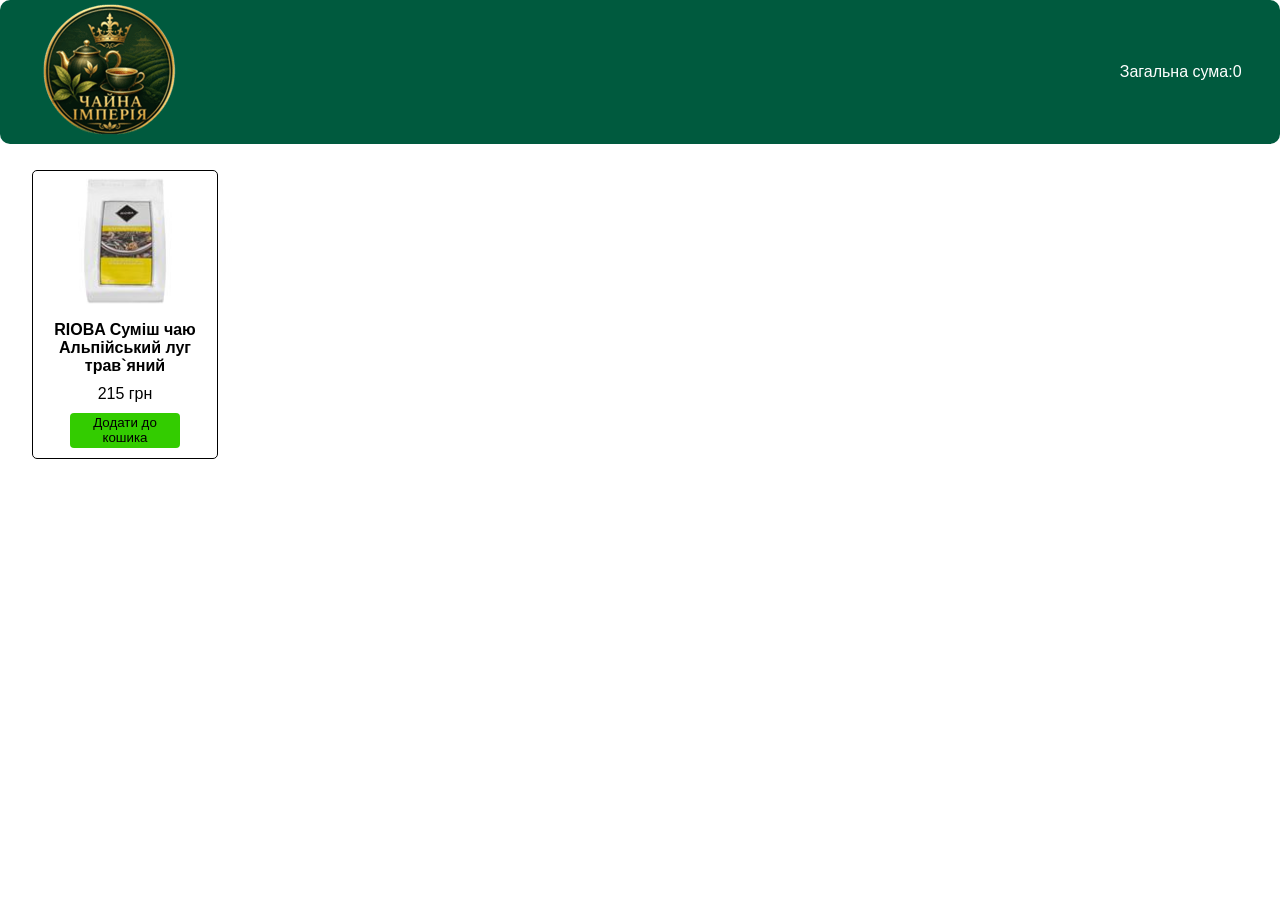
==== index.html @ 2ab4ad4c "first version" ====
<!DOCTYPE html>

<html lang="ua">
<head>
    <meta charset="UTF-8">
    <meta name="viewport" content="width=device-width, initial-scale=1.0">
    <title>Чайна імперія - офіційний сайт</title>
    <link rel="stylesheet" href="style.css">
    <link rel="shortcut icon" type="image/png" href="image/logo2.png">
</head>
<body>
    
    <div class="main_linies">
        <img src="image/logo.png" alt="" class="logo">
        <span class="all_cost" id="all_cost">Загальна сума:0</span>
    </div>

    <div class="menu">
        <div class="linies">

            <div class="tea">
                <img src="image_menu/tea1.png" alt="">
                <h4 >RIOBA Суміш чаю Альпійський луг трав`яний </h4>
                <span >215 грн</span>
                <button class="tea_buy">Додати до кошика</button>
            </div>

            <!-- <div class="tea">
                <img src="image_menu/tea2.png" alt="" class="tea2_img">
                <h4 class="text_tea_2">RIOBA Чай чорний байховий дрібний</h4>
                <h4 class="text_tea_2">цейлонський 100*2г/уп</h4>
                <span class="tea_2_price">225 грн</span>
                <button class="tea_buy" id="tea_2_buy">Додати до кошика</button>
            </div>

            <div class="tea">
                <img src="image_menu/tea3.png" alt="" class="tea3_img">
                <h4 class="text_tea_3">RIOBA Чай Earl Grey чорний листовий з</h4>
                <h4 class="text_tea_3">ароматом бергамоту 250г</h4>
                <span class="tea_3_price">237 грн</span>
                <button class="tea_buy" id="tea_3_buy">Додати до кошика</button>
            </div>

            <div class="tea">
                <img src="image_menu/tea4.png" alt="" class="tea4_img">
                <h4 class="text_tea_4">RIOBA Напій концентрований чай</h4>
                <h4 class="text_tea_4">Обліпиха та імбир 6 x 50 г</h4>
                <span class="tea_4_price">198 грн</span>
                <button class="tea_buy" id="tea_4_buy">Додати до кошика</button>
            </div>

            <div class="tea">
                <img src="image_menu/tea5.png" alt="" class="tea5_img">
                <h4 class="text_tea_5">RIOBA Чай чорний байховий ароматом</h4>
                <h4 class="text_tea_5">бергамота 100*1,5г</h4>
                <span class="tea_5_price">210 грн</span>
                <button class="tea_buy" id="tea_5_buy">Додати до кошика</button>
            </div>

            <div class="tea">
                <img src="image_menu/tea6.png" alt="" class="tea6_img">
                <h4 class="text_tea_6">RIOBA Набір чаїв Асорті 6</h4>
                <h4 class="text_tea_6">видів 150г</h4>
                <span class="tea_6_price">217 грн</span>
                <button class="tea_buy" id="tea_6_buy">Додати до кошика</button>
            </div>

        </div>

        <div class="linies_2">
            <div class="tea">
                <img src="image_menu/tea7.png" alt="" class="tea7_img">
                <h4 class="text_tea_7">RIOBA Чай Gun powder green tea</h4>
                <h4 class="text_tea_7_2"> зелений листовий 250г</h4>
                <span class="tea_7_price">320 грн</span>
                <button class="tea_buy" id="tea_7_buy">Додати до кошика</button>
            </div>
            <div class="tea">
                <img src="image_menu/tea8.png" alt="" class="tea8_img">
                <h4 class="text_tea_8">RRIOBA Чай English Blend чорний</h4>
                <h4 class="text_tea_8">1,5 гх100 шт 150г</h4>
                <span class="tea_8_price">252 грн</span>
                <button class="tea_buy" id="tea_8_buy">Додати до кошика</button>
            </div>
            <div class="tea">
                <img src="image_menu/tea9.png" alt="" class="tea9_img">
                <h4 class="text_tea_9">RIOBA Чай Pure зелений 1,5 100 шт 150г</h4>
                <h4 class="text_tea_9">100 шт 150г</h4>
                <span class="tea_9_price">252 грн</span>
                <button class="tea_buy" id="tea_9_buy">Додати до кошика</button>
            </div>
            <div class="tea">
                <img src="image_menu/tea10.png" alt="" class="tea10_img">
                <h4 class="text_tea_10">RIOBA Чай Earl Grey чорний з ароматом</h4>
                <h4 class="text_tea_10">бергамоту 100х1,5г 150г</h4>
                <span class="tea_10_price">217 грн</span>
                <button class="tea_buy" id="tea_10_buy">Додати до кошика</button>
            </div>
            <div class="tea">
                <img src="image_menu/tea8.png" alt="" class="tea8_img">
                <h4 class="text_tea_8">RRIOBA Чай English Blend чорний</h4>
                <h4 class="text_tea_8">1,5 гх100 шт 150г</h4>
                <span class="tea_8_price">217 грн</span>
                <button class="tea_buy" id="tea_8_buy">Додати до кошика</button>
            </div>
            <div class="tea">
                <img src="image_menu/tea8.png" alt="" class="tea8_img">
                <h4 class="text_tea_8">RRIOBA Чай English Blend чорний</h4>
                <h4 class="text_tea_8">1,5 гх100 шт 150г</h4>
                <span class="tea_8_price">217 грн</span>
                <button class="tea_buy" id="tea_8_buy">Додати до кошика</button>
            </div>
        </div> -->
   </div>

    <script src="script.js"></script>
</body>
</html>
---- style.css ----
/* body{
    width: 99%;
    height: 100%;
    font-family: Arial, Helvetica, sans-serif;
}

.main_linies{
    width: 100%;
    height: 100%;
    background: #005A3E;
    display: flex;
    box-sizing: border-box;
    border-radius: 10px;
}

.logo{
    margin-top: 0.3%;
    margin-left: 3%;
    box-sizing: border-box;
}

.menu{
    display: flex;
    box-sizing: border-box;
    border-radius: 5px;
    margin: auto;
    box-sizing: border-box;
    margin-top: 5%;
    flex-direction: row;
    justify-content: center;
}

.linies{
    width: 99%;
    height: auto;
    display: grid;
    box-sizing: border-box;
    border-radius: 5px;
    box-sizing: border-box;
    gap: 5%;
    justify-content: center;
    text-align: center;
    margin-top: 2%;
    grid-template-columns: repeat(6, 1fr);
}

.tea{
    flex: 1;
    min-height: 270px;
    height: auto;
    text-align: center;
    box-sizing: border-box;
    border-radius: 5px;
    border: 1px solid black;
    cursor: pointer;
    transition: tranform 2s linear;
}

.tea_buy{
    width: 60%;
    height: 10%;
    background: #3c0;
    border: none;
    border-radius: 4px;
    cursor: pointer;
    margin-bottom: 10%;
    color: black;
}

.tea_1{
    width: 60%;
    height: auto;
    text-align: center;
    box-sizing: border-box;
    border-radius: 5px;
    border: 1px solid black;
}

.tea_1_buy{
    width: 60%;
    height: 10%;
    background: #3c0;
    border: none;
    border-radius: 4px;
    cursor: pointer;
    margin-bottom: 10%;
    color: black;
}


.all_cost{
    color: white;
    margin-left: 67%;
    margin-top: 3.5%;
}

.add_tea{
    width: 8%;
    height: 4vh;
    background: tomato;
    border: none;
    border-radius: 4px;
    text-align: center;
    margin-top: 3%;
    margin-left: 3%;
}

.tea:hover{
    transform: scale(1.1);
}

.tea_buy:hover{
    background: #005A3E;
    transform: scale(1.1);
}

.tea_buy:active{
    transform: scale(0.7);
} */

body {
    width: 100%;
    min-height: 100vh;
    margin: 0;
    font-family: Arial, Helvetica, sans-serif;
}

.main_linies {
    width: 100%;
    min-height: 80px;
    background: #005A3E;
    display: flex;
    align-items: center;
    box-sizing: border-box;
    border-radius: 10px;
}

.logo {
    margin-left: 3%;
}

.all_cost {
    color: white;
    margin-left: auto;
    margin-right: 3%;
}

.linies {
    width: 95%;
    margin: 2% auto;
    display: grid;
    grid-template-columns: repeat(6, 1fr);
    gap: 20px;
    text-align: center;
}

.tea {
    width: 100%;
    min-height: 250px;
    box-sizing: border-box;
    border: 1px solid black;
    border-radius: 5px;
    cursor: pointer;
    transition: transform 0.2s linear;
    display: flex;
    flex-direction: column;
    align-items: center;
}

.tea img {
    max-width: 100%;
    height: 140px;
    object-fit: contain;
}

.tea h4 {
    margin: 10px;
}

.tea span {
    margin-bottom: 10px;
}

.tea_buy {
    width: 60%;
    min-height: 35px;
    background: #33cc00;
    border: none;
    border-radius: 4px;
    cursor: pointer;
    margin-top: auto;
    margin-bottom: 10px;
    color: black;
    transition: 0.2s;
}

.tea:hover {
    transform: scale(1.03);
}

.tea_buy:hover {
    background: #005A3E;
    color: white;
    transform: scale(1.05);
}

.tea_buy:active {
    transform: scale(0.95);
}
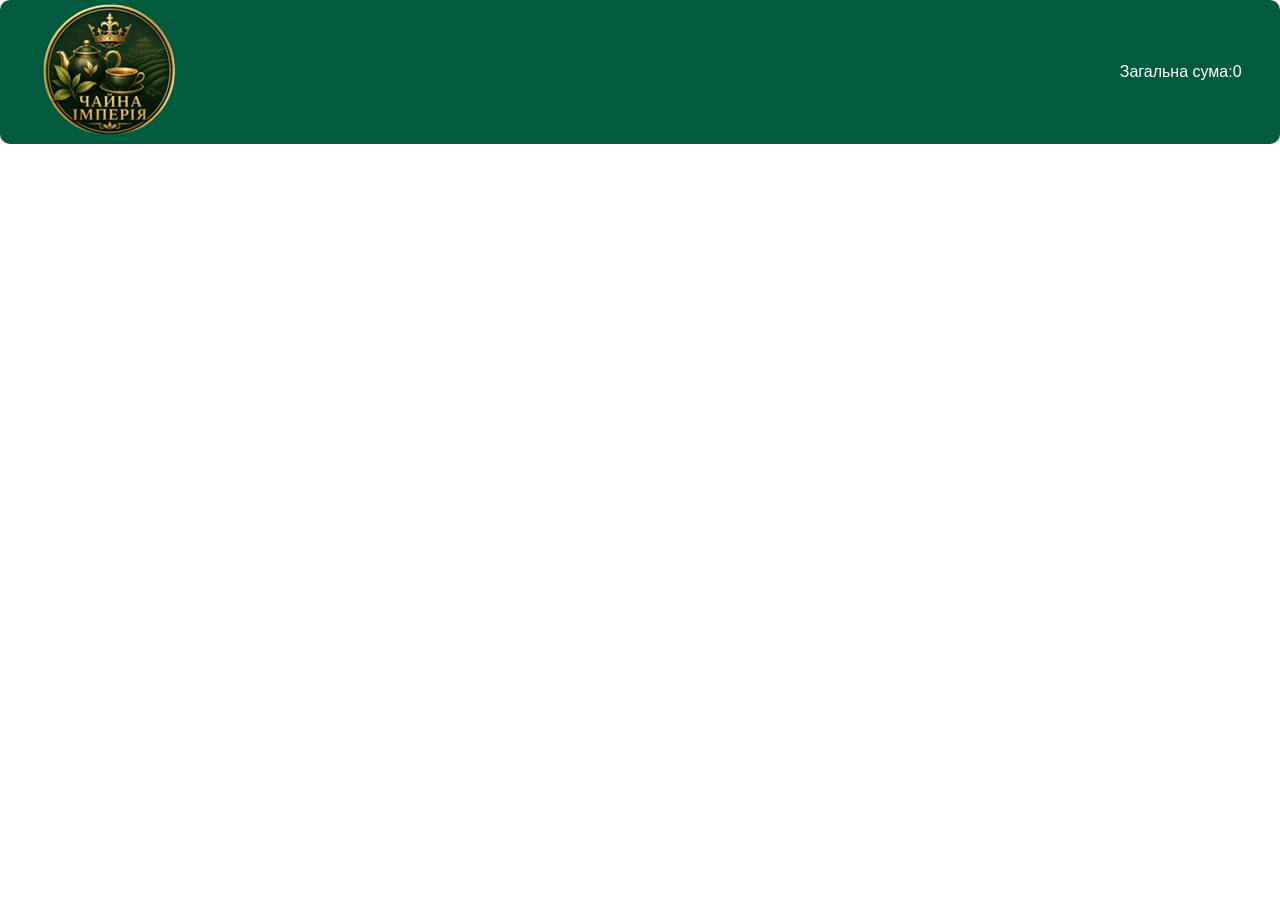
==== commit 5c1e6b75: "Fix admin edits and cart clicks so each product is saved and added once. Co-authored-by: Cursor <cur" ====
--- a/index.html
+++ b/index.html
@@ -17,13 +17,6 @@
 
     <div class="menu">
         <div class="linies">
-
-            <div class="tea">
-                <img src="image_menu/tea1.png" alt="">
-                <h4 >RIOBA Суміш чаю Альпійський луг трав`яний </h4>
-                <span >215 грн</span>
-                <button class="tea_buy">Додати до кошика</button>
-            </div>
 
             <!-- <div class="tea">
                 <img src="image_menu/tea2.png" alt="" class="tea2_img">
